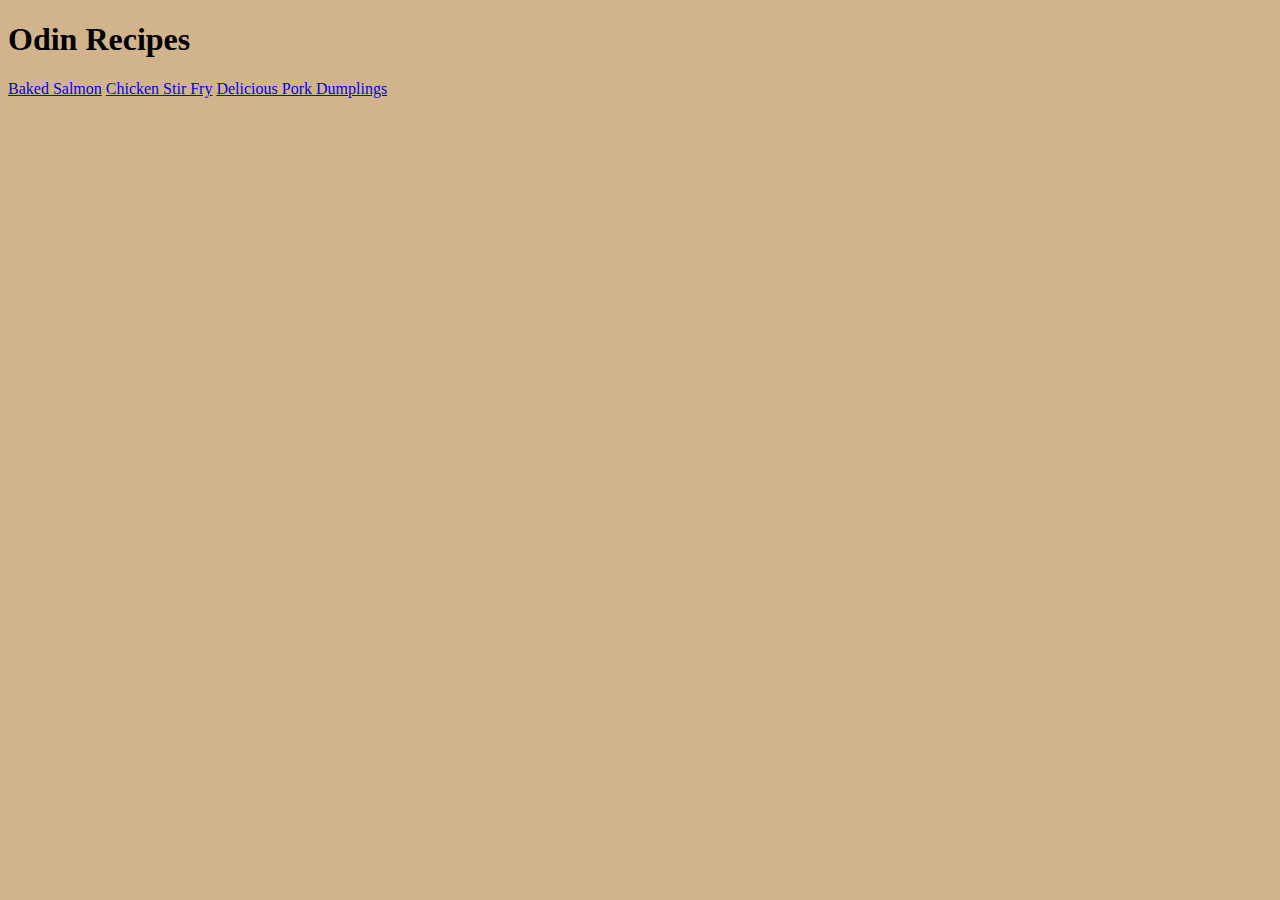
==== index.html @ 407d2f9b "Reformat landing page" ====
<!DOCTYPE html>
<html lang="en">
    <head>
        <meta charset="UTF-8">
        <link rel="stylesheet" href="styles.css">
        <title>Odin Recipes</title>
    </head>
    <body>
        <h1>Odin Recipes</h1>
        <!--<img src="./images/cooking-hamster.gif" alt="A cartoon of a hamster
         cutting a cucumber">-->
        <div>
            <a href="./recipes/baked-salmon.html">Baked Salmon</a>
            <a href="./recipes/chicken-stir-fry.html">Chicken Stir Fry</a>
            <a href="./recipes/pork-dumplings.html">Delicious Pork Dumplings</a>
        <div>
    </body>
</html>
---- styles.css ----
body {
    background-color: tan;
}
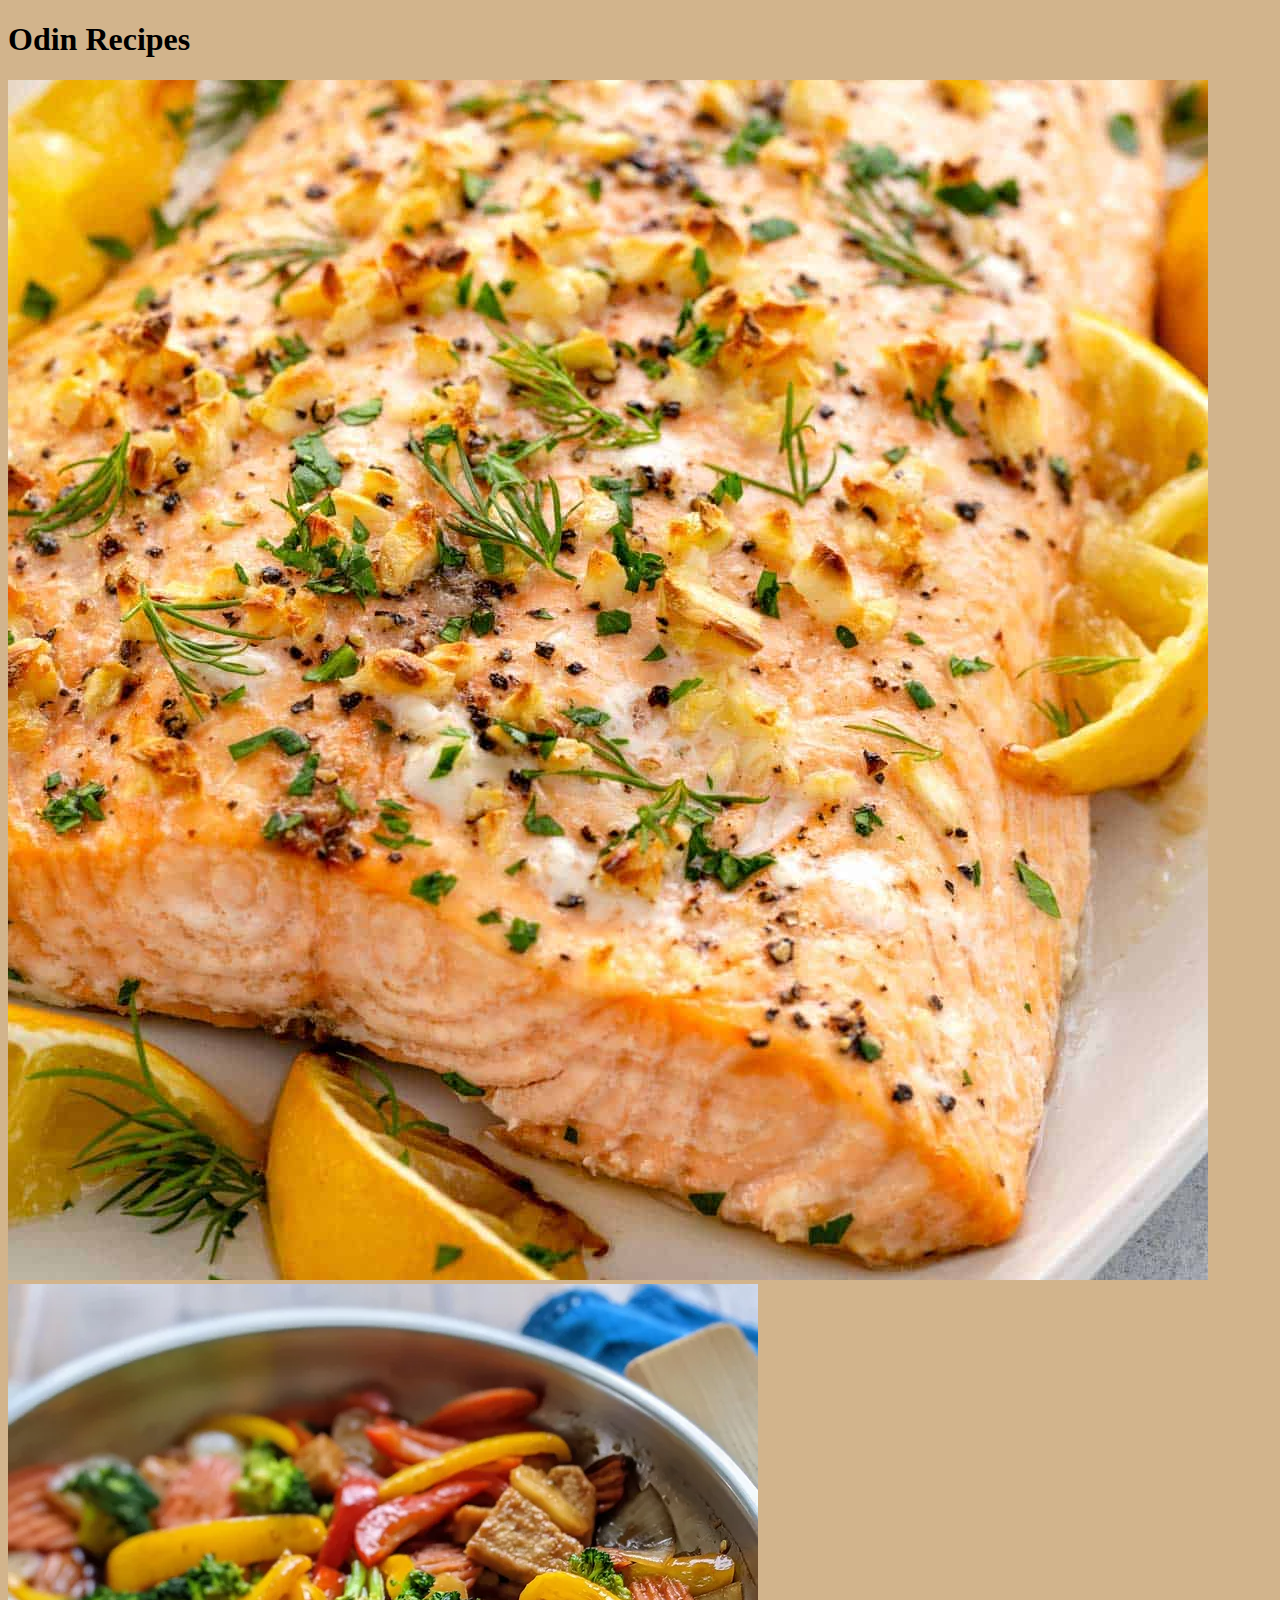
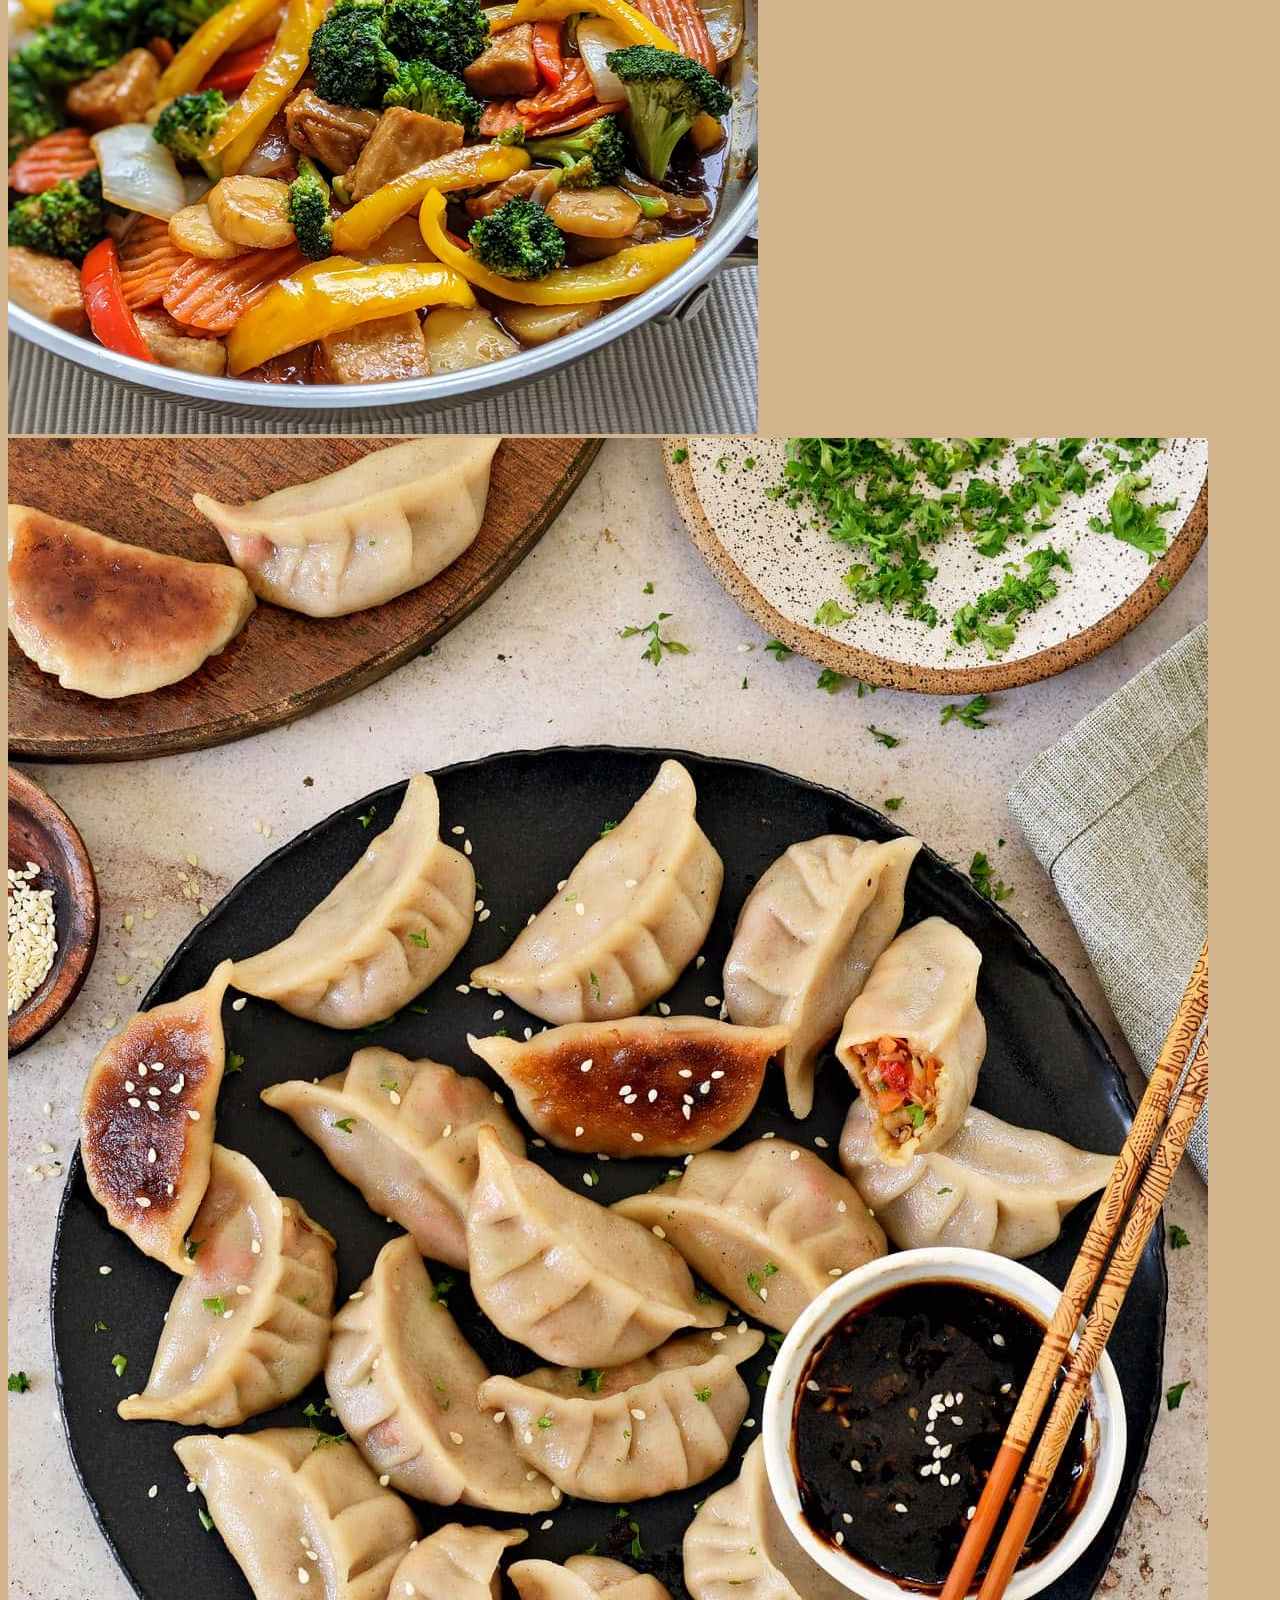
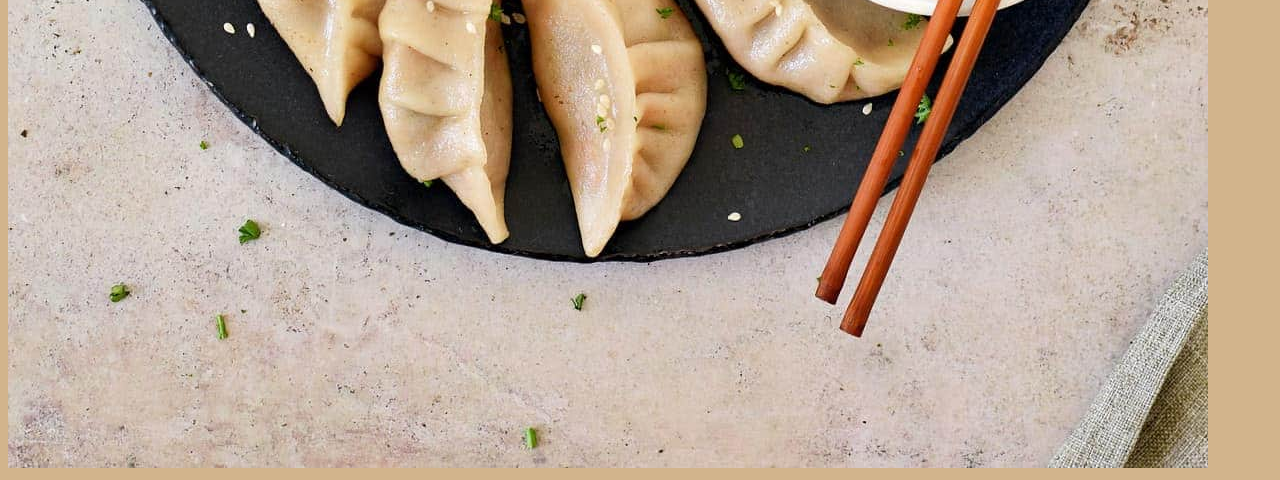
==== commit 7f0b611a: "Replace landing page image with images of recipes" ====
--- a/index.html
+++ b/index.html
@@ -7,12 +7,19 @@
     </head>
     <body>
         <h1>Odin Recipes</h1>
-        <!--<img src="./images/cooking-hamster.gif" alt="A cartoon of a hamster
-         cutting a cucumber">-->
         <div>
-            <a href="./recipes/baked-salmon.html">Baked Salmon</a>
-            <a href="./recipes/chicken-stir-fry.html">Chicken Stir Fry</a>
-            <a href="./recipes/pork-dumplings.html">Delicious Pork Dumplings</a>
+            <a href="./recipes/baked-salmon.html">
+                <img class="recipe-preview" src="./images/baked-salmon.jpg"
+                alt="baked salmon">
+            </a>
+            <a href="./recipes/chicken-stir-fry.html">
+                <img class="recipe-preview" src="./images/chicken-stir-fry.jpg"
+                alt="chicken chicken-stir-fry">
+            </a>
+            <a href="./recipes/pork-dumplings.html">
+                <img class="recipe-preview" src="./images/pork-dumplings.jpg"
+                alt="pork dumplings">
+            </a>
         <div>
     </body>
 </html>
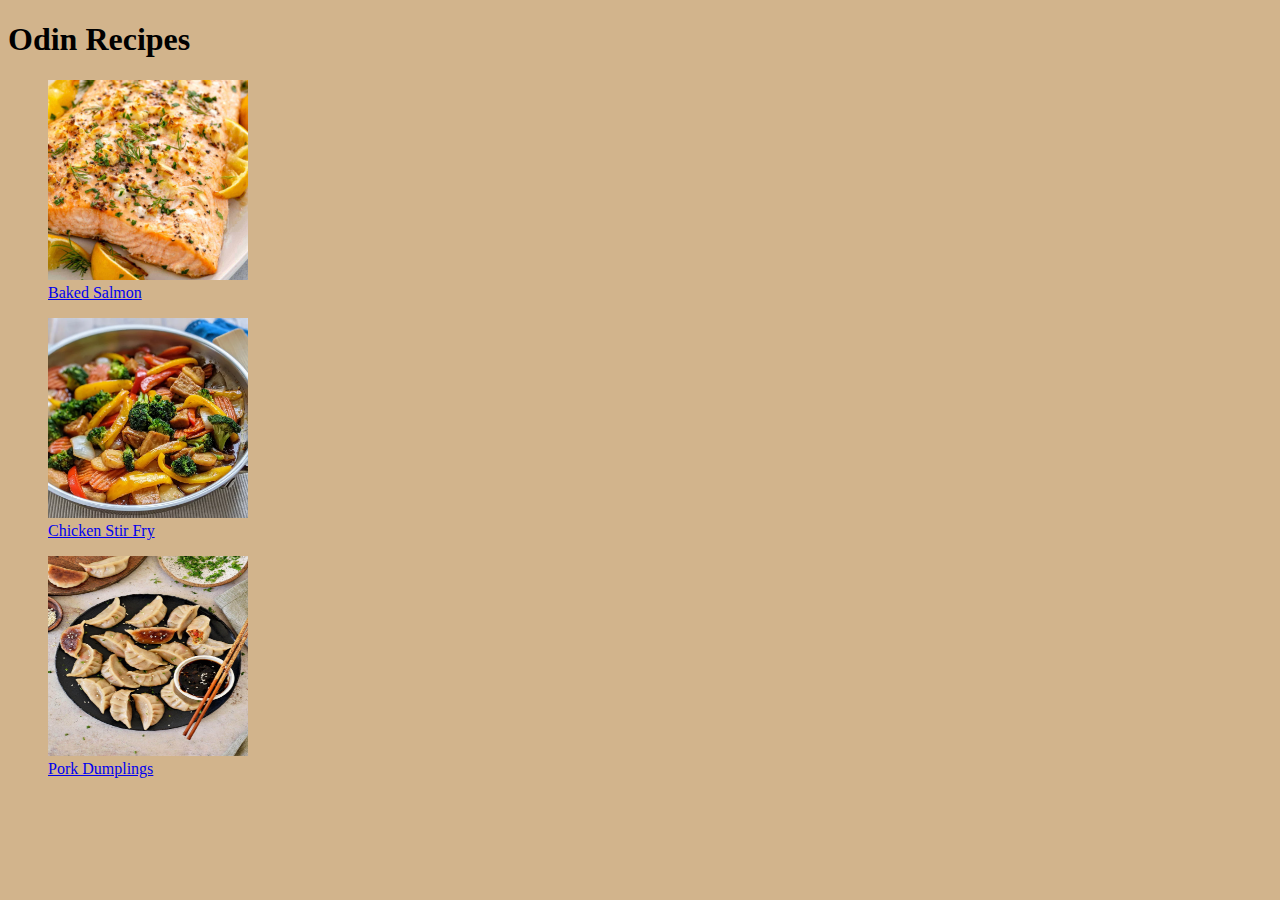
==== commit 8d2d1ba4: "Add recipe previews into figure elements" ====
--- a/index.html
+++ b/index.html
@@ -8,18 +8,27 @@
     <body>
         <h1>Odin Recipes</h1>
         <div>
-            <a href="./recipes/baked-salmon.html">
-                <img class="recipe-preview" src="./images/baked-salmon.jpg"
-                alt="baked salmon">
-            </a>
-            <a href="./recipes/chicken-stir-fry.html">
-                <img class="recipe-preview" src="./images/chicken-stir-fry.jpg"
-                alt="chicken chicken-stir-fry">
-            </a>
-            <a href="./recipes/pork-dumplings.html">
-                <img class="recipe-preview" src="./images/pork-dumplings.jpg"
-                alt="pork dumplings">
-            </a>
+            <figure class="recipe-link">
+                <a href="./recipes/baked-salmon.html">
+                    <img class="recipe-preview" src="./images/baked-salmon.jpg"
+                    alt="baked salmon">
+                    <figcaption>Baked Salmon</figcaption>
+                </a>
+            </figure>
+            <figure class="recipe-link">
+                <a href="./recipes/chicken-stir-fry.html">
+                    <img class="recipe-preview" src="./images/chicken-stir-fry.jpg"
+                    alt="chicken chicken-stir-fry">
+                    <figcaption>Chicken Stir Fry</figcaption>
+                </a>
+            </figure>
+            <figure class="recipe-link">
+                <a href="./recipes/pork-dumplings.html">
+                    <img class="recipe-preview" src="./images/pork-dumplings.jpg"
+                    alt="pork dumplings">
+                    <figcaption>Pork Dumplings</figcaption>
+                </a>
+            </figure>
         <div>
     </body>
 </html>
--- a/styles.css
+++ b/styles.css
@@ -1,3 +1,8 @@
 body {
     background-color: tan;
+}
+
+.recipe-preview {
+    height: 200px;
+    width: 200px;
 }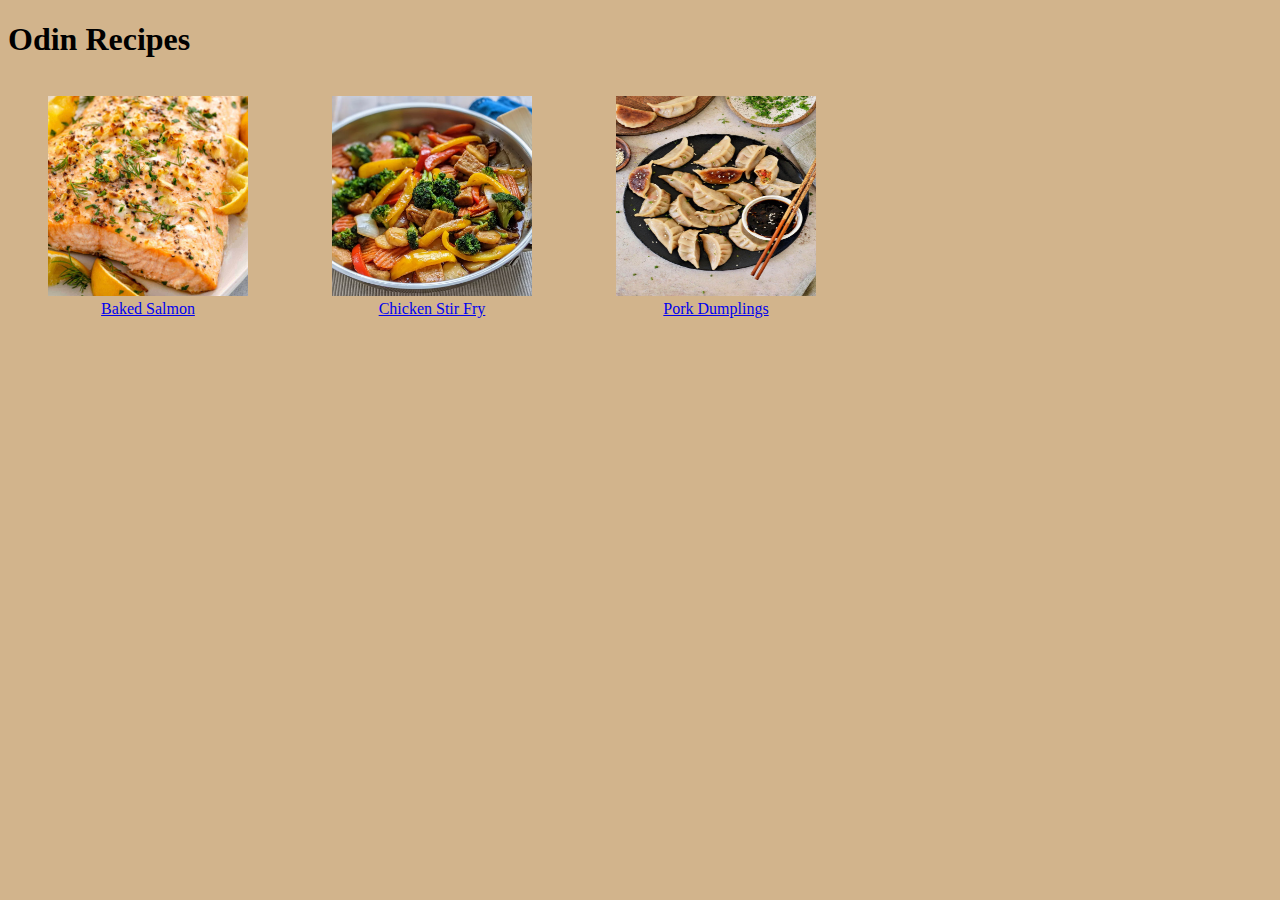
==== commit b07bfccf: "Align recipe-previews horizontally" ====
--- a/index.html
+++ b/index.html
@@ -15,6 +15,7 @@
                     <figcaption>Baked Salmon</figcaption>
                 </a>
             </figure>
+
             <figure class="recipe-link">
                 <a href="./recipes/chicken-stir-fry.html">
                     <img class="recipe-preview" src="./images/chicken-stir-fry.jpg"
@@ -22,6 +23,7 @@
                     <figcaption>Chicken Stir Fry</figcaption>
                 </a>
             </figure>
+            
             <figure class="recipe-link">
                 <a href="./recipes/pork-dumplings.html">
                     <img class="recipe-preview" src="./images/pork-dumplings.jpg"
--- a/styles.css
+++ b/styles.css
@@ -5,4 +5,12 @@
 .recipe-preview {
     height: 200px;
     width: 200px;
+}
+
+.recipe-link {
+    display: inline-block;
+}
+
+figcaption {
+    text-align: center;
 }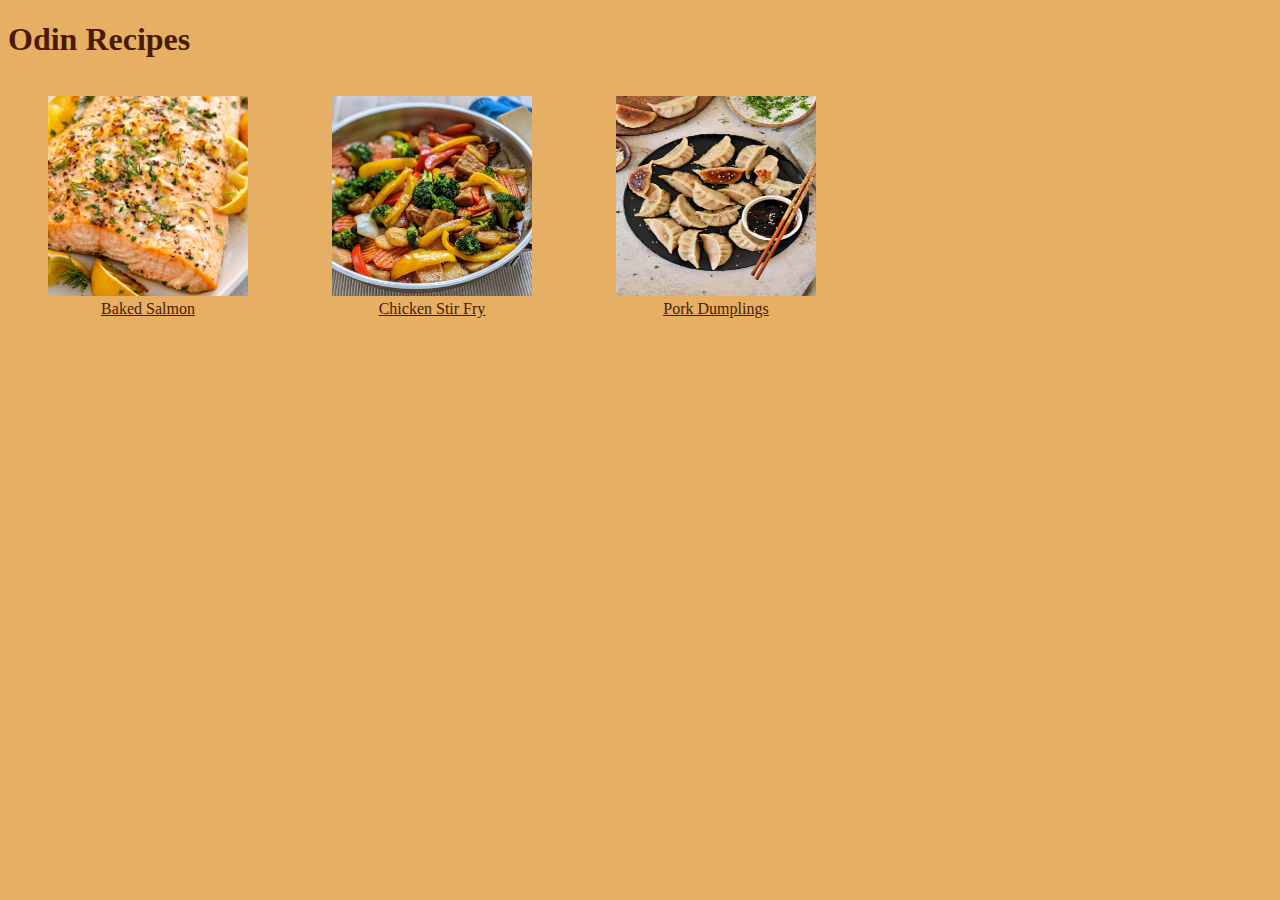
==== commit 3bb705b2: "Add text and background colors" ====
--- a/index.html
+++ b/index.html
@@ -6,13 +6,13 @@
         <title>Odin Recipes</title>
     </head>
     <body>
-        <h1>Odin Recipes</h1>
+        <h1 class="text">Odin Recipes</h1>
         <div>
             <figure class="recipe-link">
                 <a href="./recipes/baked-salmon.html">
                     <img class="recipe-preview" src="./images/baked-salmon.jpg"
                     alt="baked salmon">
-                    <figcaption>Baked Salmon</figcaption>
+                    <figcaption class="text link">Baked Salmon</figcaption>
                 </a>
             </figure>
 
@@ -20,7 +20,7 @@
                 <a href="./recipes/chicken-stir-fry.html">
                     <img class="recipe-preview" src="./images/chicken-stir-fry.jpg"
                     alt="chicken chicken-stir-fry">
-                    <figcaption>Chicken Stir Fry</figcaption>
+                    <figcaption class="text link">Chicken Stir Fry</figcaption>
                 </a>
             </figure>
             
@@ -28,7 +28,7 @@
                 <a href="./recipes/pork-dumplings.html">
                     <img class="recipe-preview" src="./images/pork-dumplings.jpg"
                     alt="pork dumplings">
-                    <figcaption>Pork Dumplings</figcaption>
+                    <figcaption class="text link">Pork Dumplings</figcaption>
                 </a>
             </figure>
         <div>
--- a/styles.css
+++ b/styles.css
@@ -1,5 +1,14 @@
 body {
-    background-color: tan;
+    background-color: rgb(231, 175, 100);
+}
+
+.text {
+    color: rgb(73, 27, 4);
+}
+
+.link {
+    text-decoration: underline;
+    text-decoration-color: rgb(73, 27, 4);
 }
 
 .recipe-preview {
@@ -13,4 +22,5 @@
 
 figcaption {
     text-align: center;
+    
 }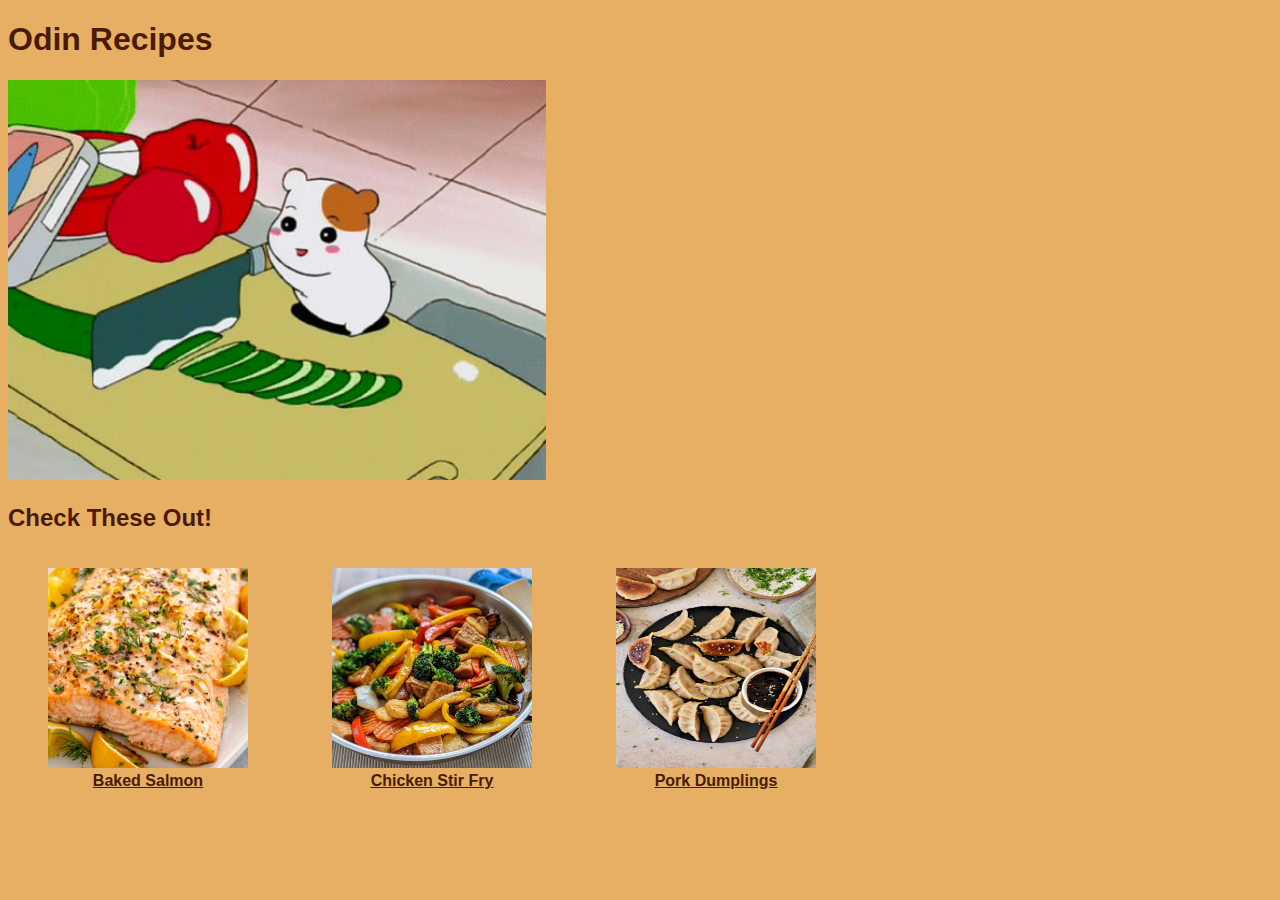
==== commit 24866fb6: "Re-add hamster gif to landing page" ====
--- a/index.html
+++ b/index.html
@@ -7,6 +7,12 @@
     </head>
     <body>
         <h1 class="text">Odin Recipes</h1>
+        <div>
+            <img src="./images/cooking-hamster.gif" alt="A hamster slicing a cucumber"
+            width=auto height="400">
+        </div>
+
+        <h2 class="text">Check These Out!</h3>
         <div>
             <figure class="recipe-link">
                 <a href="./recipes/baked-salmon.html">
--- a/styles.css
+++ b/styles.css
@@ -4,9 +4,11 @@
 
 .text {
     color: rgb(73, 27, 4);
+    font-family: Verdana, Geneva, Tahoma, sans-serif
 }
 
 .link {
+    font-weight: bold;
     text-decoration: underline;
     text-decoration-color: rgb(73, 27, 4);
 }
@@ -22,5 +24,4 @@
 
 figcaption {
     text-align: center;
-    
 }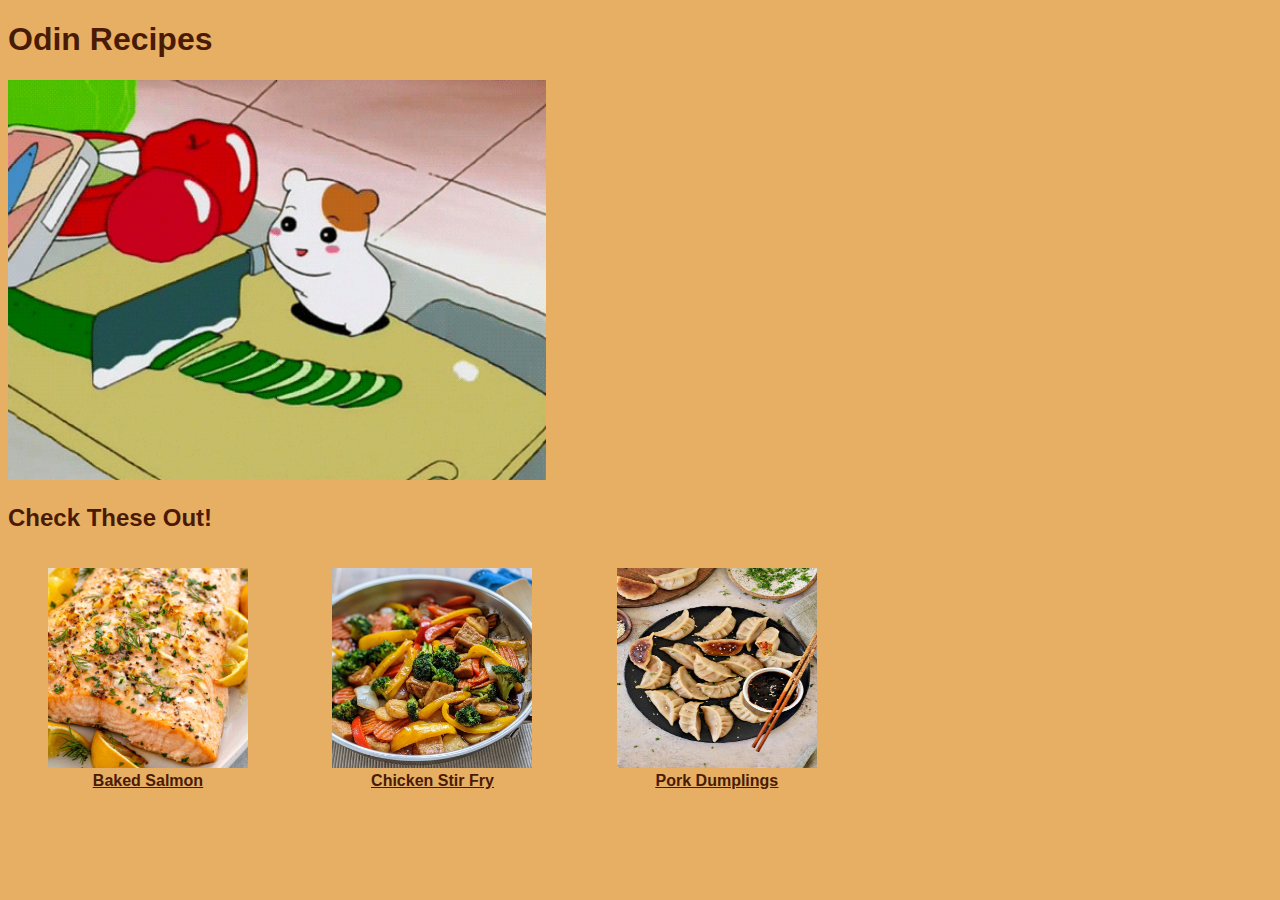
==== commit 3f5862b8: "Declare text styling in body element" ====
--- a/index.html
+++ b/index.html
@@ -5,14 +5,14 @@
         <link rel="stylesheet" href="styles.css">
         <title>Odin Recipes</title>
     </head>
-    <body>
-        <h1 class="text">Odin Recipes</h1>
+    <body class="text">
+        <h1>Odin Recipes</h1>
         <div>
             <img src="./images/cooking-hamster.gif" alt="A hamster slicing a cucumber"
             width=auto height="400">
         </div>
 
-        <h2 class="text">Check These Out!</h3>
+        <h2>Check These Out!</h3>
         <div>
             <figure class="recipe-link">
                 <a href="./recipes/baked-salmon.html">
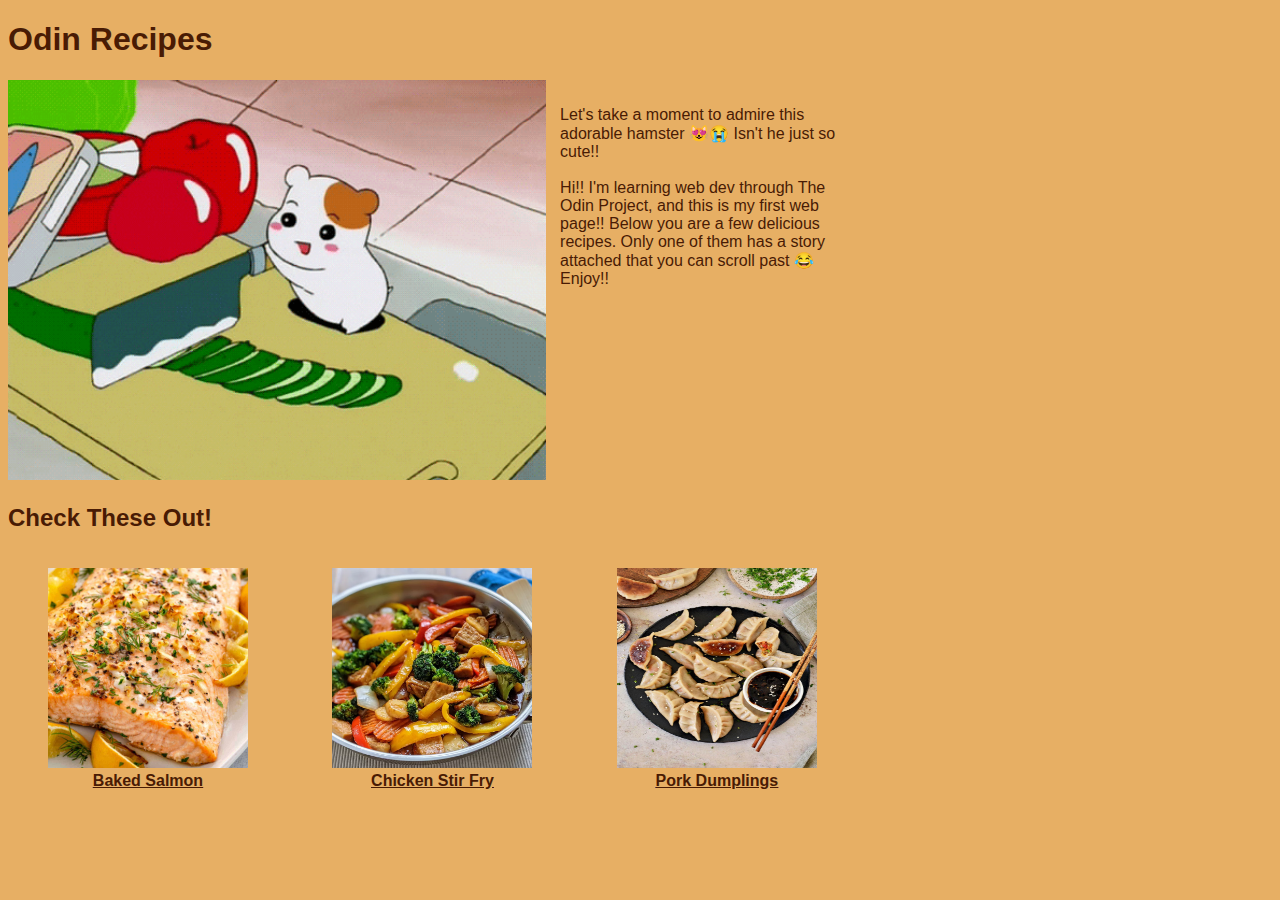
==== commit 28747f3a: "Add side bar to intro gif on front page" ====
--- a/index.html
+++ b/index.html
@@ -8,8 +8,16 @@
     <body class="text">
         <h1>Odin Recipes</h1>
         <div>
-            <img src="./images/cooking-hamster.gif" alt="A hamster slicing a cucumber"
-            width=auto height="400">
+            <img id="intro" src="./images/cooking-hamster.gif" 
+            alt="A hamster slicing a cucumber">
+            <p id="intro-text">
+                Let's take a moment to admire this adorable hamster &#128571;&#128557;
+                Isn't he just so cute!! 
+                <br><br> 
+                Hi!! I'm learning web dev through The Odin Project, and this is my 
+                first web page!! Below you are a few delicious recipes. Only one of 
+                them has a story attached that you can scroll past &#128514; Enjoy!!
+            </p>
         </div>
 
         <h2>Check These Out!</h3>
--- a/styles.css
+++ b/styles.css
@@ -13,6 +13,19 @@
     text-decoration-color: rgb(73, 27, 4);
 }
 
+#intro {
+    display: inline-block;
+    width: auto; 
+    height: 400px;
+}
+
+#intro-text {
+    display: inline-block;
+    width: 300px;
+    padding: 10px;
+    vertical-align: top;
+}
+
 .recipe-preview {
     height: 200px;
     width: 200px;
